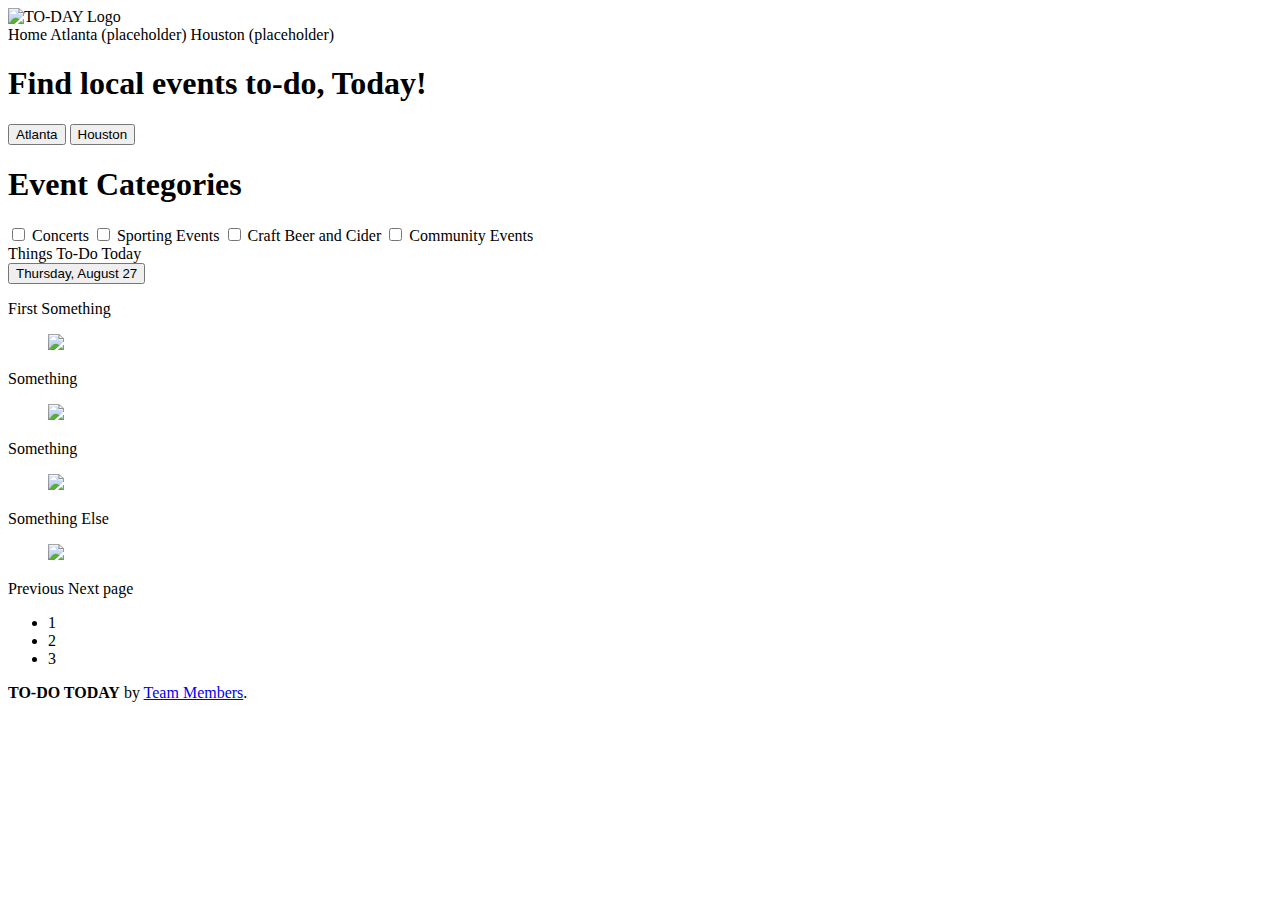
==== index.html @ d84ee8c8 "Merge pull request #2 from Mjheverett/day-1" ====
<!DOCTYPE html>
<html>
<head>
    <meta charset="utf-8">
    <meta name="viewport" content="width=device-width, initial-scale=1">
    <title>TO-DO TODAY</title>
    <link href="styles/styles.css" rel="stylesheet">
    <!-- <link href="add google fonts here" rel="stylesheet"> -->
</head>
<body>

    <!-- Navbar -->
    <div class="hero-head">
        <nav class="navbar">
        <div class="container">
            <div class="navbar-brand">
            <a class="navbar-item">
                <img src="images/To-Do_Today_Logo.png" alt="TO-DAY Logo">
            </a>
            <span class="navbar-burger burger" data-target="navbarMenuHeroA">
                <span></span>
                <span></span>
                <span></span>
            </span>
            </div>
            <div id="navbarMenuHeroA" class="navbar-menu">
            <div class="navbar-end">
                <a class="navbar-item is-active">
                Home
                </a>
                <a class="navbar-item">
                Atlanta (placeholder)
                </a>
                <a class="navbar-item">
                Houston (placeholder)
                </a>
            </div>
            </div>
        </div>
        </nav>
    </div>

    <!-- Hero Image -->
    <section class="hero is-info is-medium">
        <div class="hero-body">
            <div class="container">
                <h1 class="title">
                    Find local events to-do, Today!
                </h1>
            </div>
        </div>
    </section>

    <!-- Breadcrumb 
    <section class="section">
        <div class="container">
            <nav class="breadcrumb is-centered" aria-label="breadcrumbs">
                <ul>
                    <li><a href="#">TBD</a></li>
                    <li><a href="#">TBD</a></li>
                    <li><a href="#">TBD</a></li>
                    <li class="is-active"><a href="#" aria-current="page">Breadcrumb</a></li>
                </ul>
            </nav>
        </div>
    </section> -->

    <!-- Weather Data-->
    <section class="section">
        <div class="container" id="weatherHeader">
            <h1 class="title">Local Weather</h1>
            <p class="content" id="weatherTemp"></p>
            <p class="content" id="weatherFeelsLikeTemp"></p>
            <p class="content" id="weatherHumid"></p>
            <p class="content" id="weatherWind"></p>
        </div>
    </section>

    <!-- Button -->
    <section class="section">
        <div class="container">
            <div class="buttons has-addons is-centered">
                <button class="button" id="atlantaButton">Atlanta</button>
                <button class="button" id="houstonButton">Houston</button>
            </div>
        </div>
    </section>

    <!-- Activites List-->
    <section class="section">
        <div class="container">
            <h1 class="title">Event Categories</h1>
        </div>
        <div class="container" id="eventTypeCheckboxes">
            <label class="checkbox">
                <input type="checkbox" id="concertSelect">
                Concerts
            </label>
            <label class="checkbox">
                <input type="checkbox" id="sportsSelect">
                Sporting Events
            </label>
            <label class="checkbox">
                <input type="checkbox" id="beerSelect">
                Craft Beer and Cider
            </label>
            <label class="checkbox">
                <input type="checkbox" id="communitySelect">
                Community Events
            </label>
        </div>
    </section>

    <!-- Dashboard -->
    <div class="section">
        <div class="columns" id="eventsColumns">
            <main class="column">
            <div class="level">
                <div class="level-left">
                    <div class="level-item">
                        <div class="title">Things To-Do Today</div>
                    </div>
                </div>
                <div class="level-right">
                    <div class="level-item">
                        <button type="button" class="button is-small">
                        Thursday, August 27
                        </button>
                    </div>
                </div>
            </div>
            
            <div class="columns is-multiline">
                <div class="column">
                <div class="box">
                    <div class="heading"></div>
                    <div class="title"></div>
                    <div class="level">
                    <div class="level-item">
                        <div class="">
                        <div class="heading"></div>
                        <div class="title is-5"></div>
                        </div>
                    </div>
                    <div class="level-item">
                        <div class="">
                        <div class="heading"></div>
                        <div class="title is-5"></div>
                        </div>
                    </div>
                    <div class="level-item">
                        <div class="">
                        <div class="heading"></div>
                        <div class="title is-5"></div>
                        </div>
                    </div>
                    </div>
                </div>
                </div>
                <div class="column">
                <div class="box">
                    <div class="heading"></div>
                    <div class="title"></div>
                    <div class="level">
                    <div class="level-item">
                        <div class="">
                        <div class="heading"></div>
                        <div class="title is-5"></div>
                        </div>
                    </div>
                    <div class="level-item">
                        <div class="">
                        <div class="heading"></div>
                        <div class="title is-5"></div>
                        </div>
                    </div>
                    <div class="level-item">
                        <div class="">
                        <div class="heading"></div>
                        <div class="title is-5"></div>
                        </div>
                    </div>
                    </div>
                </div>
                </div>
                <div class="column">
                <div class="box">
                    <div class="heading"></div>
                    <div class="title"></div>
                    <div class="level">
                    <div class="level-item">
                        <div class="">
                        <div class="heading"></div>
                        <div class="title is-5"></div>
                        </div>
                    </div>
                    <div class="level-item">
                        <div class="">
                        <div class="heading"></div>
                        <div class="title is-5"></div>
                        </div>
                    </div>
                    <div class="level-item">
                        <div class="">
                        <div class="heading"></div>
                        <div class="title is-5"></div>
                        </div>
                    </div>
                    </div>
                </div>
                </div>
                <div class="column">
                <div class="box">
                    <div class="heading"></div>
                    <div class="title"></div>
                    <div class="level">
                    <div class="level-item">
                        <div class="">
                        <div class="heading"></div>
                        <div class="title is-5"></div>
                        </div>
                    </div>
                    <div class="level-item">
                        <div class="">
                        <div class="heading"></div>
                        <div class="title is-5"></div>
                        </div>
                    </div>
                    <div class="level-item">
                        <div class="">
                        <div class="heading"></div>
                        <div class="title is-5"></div>
                        </div>
                    </div>
                    </div>
                </div>
                </div>
            </div>
            
            <div class="columns is-multiline">
                <div class="column is-6">
                <div class="panel">
                    <p class="panel-heading">
                    First Something
                    </p>
                    <div class="panel-block">
                        <figure class="image is-16x9">
                            <img src="https://placehold.it/1280x720">
                        </figure>
                    </div>
                </div>
                </div>
                <div class="column is-6">
                <div class="panel">
                    <p class="panel-heading">
                    Something
                    </p>
                    <div class="panel-block">
                        <figure class="image is-16x9">
                            <img src="https://placehold.it/1280x720">
                        </figure>
                    </div>
                </div>
                </div>
                <div class="column is-6">
                <div class="panel">
                    <p class="panel-heading">
                    Something
                    </p>
                    <div class="panel-block">
                        <figure class="image is-16x9">
                            <img src="https://placehold.it/1280x720">
                        </figure>
                    </div>
                </div>
                </div>
                <div class="column is-6">
                <div class="panel">
                    <p class="panel-heading">
                    Something Else
                    </p>
                    <div class="panel-block">
                        <figure class="image is-16x9">
                            <img src="https://placehold.it/1280x720">
                        </figure>
                    </div>
                </div>
                </div>
            </div>
            </main>
        </div>
    </div>
    
    <!-- Page Toggle -->
    <section class="section">
        <div class="container">
            <nav class="pagination" role="navigation" aria-label="pagination">
                <a class="pagination-previous" title="This is the first page" disabled>Previous</a>
                <a class="pagination-next">Next page</a>
                    <ul class="pagination-list">
                        <li>
                        <a class="pagination-link is-current" aria-label="Page 1" aria-current="page">1</a>
                        </li>
                        <li>
                        <a class="pagination-link" aria-label="Goto page 2">2</a>
                        </li>
                        <li>
                        <a class="pagination-link" aria-label="Goto page 3">3</a>
                        </li>
                    </ul>
            </nav>
        </div>
    </section>

    <!-- Footer-->
    <footer class="footer">
        <div class="content has-text-centered">
            <p>
            <strong>TO-DO TODAY</strong> by <a href="https://github.com/Mjheverett/To-Do-Today">Team Members</a>.
            </p>
        </div>
    </footer>

</body>
<!-- JS Scripts -->
<script src="scripts/get.js"></script>
<script src="scripts/scripts.js"></script>
</html>
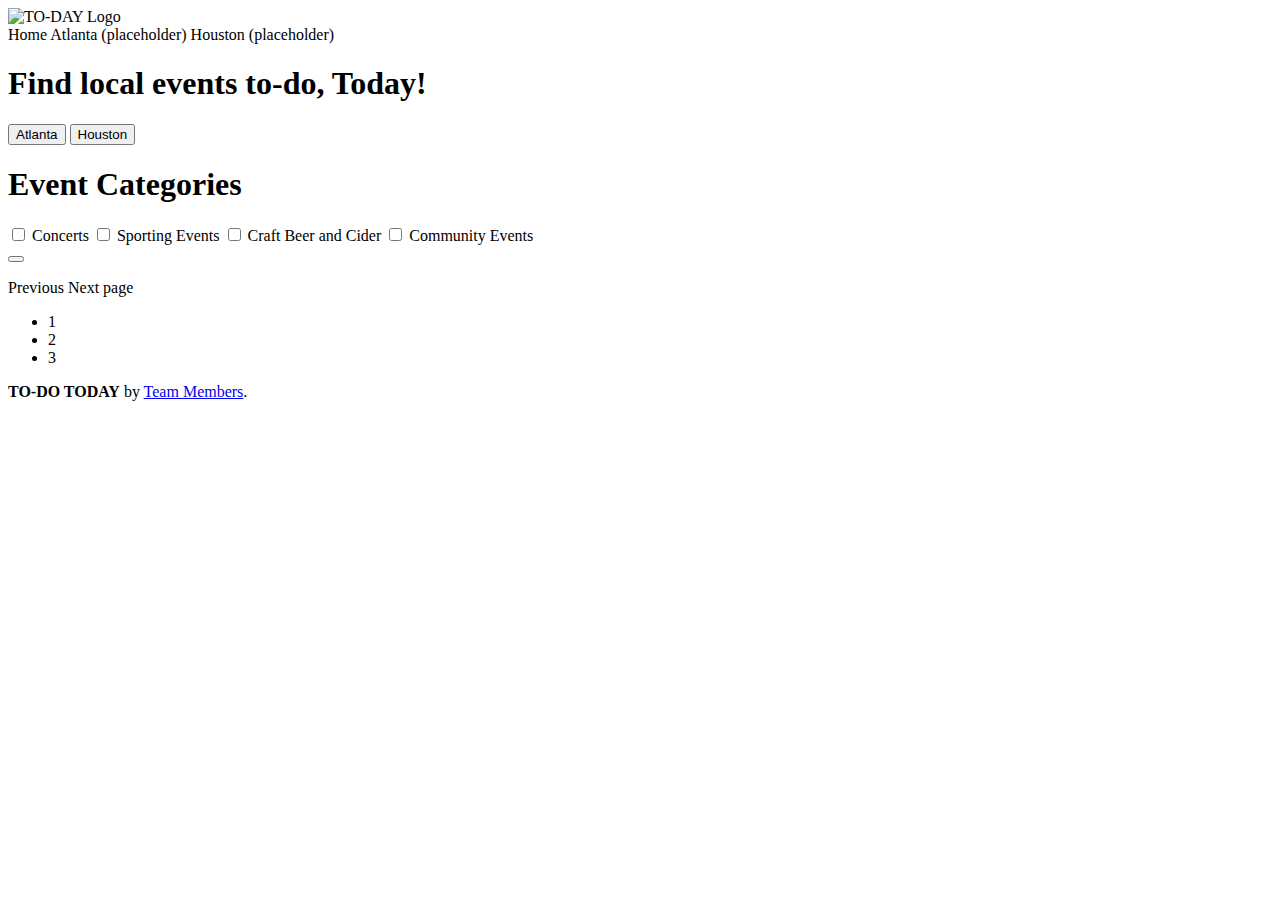
==== commit 37571a1b: "Merge branch 'master' into Harmony_Step_2" ====
--- a/index.html
+++ b/index.html
@@ -4,11 +4,20 @@
     <meta charset="utf-8">
     <meta name="viewport" content="width=device-width, initial-scale=1">
     <title>TO-DO TODAY</title>
+
+    <!-- Tab Icon-->
+    <link rel="apple-touch-icon" sizes="180x180" href="favicon_io/apple-touch-icon.png">
+    <link rel="icon" type="image/png" sizes="32x32" href="favicon_io/favicon-32x32.png">
+    <link rel="icon" type="image/png" sizes="16x16" href="favicon_io/favicon-16x16.png">
+    <link rel="manifest" href="favicon_io/site.webmanifest">
     <link href="styles/styles.css" rel="stylesheet">
-    <!-- <link href="add google fonts here" rel="stylesheet"> -->
-</head>
-<body>
-
+
+    <!-- Google Fonts -->
+    <link href="https://fonts.googleapis.com/css2?family=Raleway:ital,wght@0,500;0,600;0,700;0,800;0,900;1,400;1,500;1,600;1,700;1,800;1,900&family=Roboto:ital,wght@0,100;0,300;0,400;0,500;0,700;0,900;1,100;1,300;1,400;1,500;1,700;1,900&display=swap" rel="stylesheet">
+    <link href="https://fonts.googleapis.com/css2?family=Roboto:ital,wght@0,100;0,300;0,400;1,100;1,300;1,400&display=swap" rel="stylesheet">
+
+  </head>
+  <body>
     <!-- Navbar -->
     <div class="hero-head">
         <nav class="navbar">
@@ -117,16 +126,15 @@
             <main class="column">
             <div class="level">
                 <div class="level-left">
-                    <div class="level-item">
-                        <div class="title">Things To-Do Today</div>
-                    </div>
+                <div class="level-item">
+                    <div class="title"></div>
+                </div>
                 </div>
                 <div class="level-right">
-                    <div class="level-item">
-                        <button type="button" class="button is-small">
-                        Thursday, August 27
-                        </button>
-                    </div>
+                <div class="level-item">
+                    <button type="button" class="button is-small" id="date">
+                    </button>
+                </div>
                 </div>
             </div>
             
@@ -241,48 +249,45 @@
                 <div class="column is-6">
                 <div class="panel">
                     <p class="panel-heading">
-                    First Something
                     </p>
                     <div class="panel-block">
-                        <figure class="image is-16x9">
-                            <img src="https://placehold.it/1280x720">
-                        </figure>
+                    <figure class="image is-16x9">
+                        <!-- <img src="1280x720"> -->
+                    </figure>
                     </div>
                 </div>
                 </div>
                 <div class="column is-6">
                 <div class="panel">
                     <p class="panel-heading">
-                    Something
+                
                     </p>
                     <div class="panel-block">
-                        <figure class="image is-16x9">
-                            <img src="https://placehold.it/1280x720">
-                        </figure>
+                    <figure class="image is-16x9">
+                        <!-- <img src="1280x720"> -->
+                    </figure>
                     </div>
                 </div>
                 </div>
                 <div class="column is-6">
                 <div class="panel">
                     <p class="panel-heading">
-                    Something
+                    
                     </p>
                     <div class="panel-block">
-                        <figure class="image is-16x9">
-                            <img src="https://placehold.it/1280x720">
-                        </figure>
+                    <figure class="image is-16x9">
+                        <!-- <img src="1280x720"> -->
+                    </figure>
                     </div>
                 </div>
                 </div>
                 <div class="column is-6">
                 <div class="panel">
-                    <p class="panel-heading">
-                    Something Else
-                    </p>
+                    <p class="panel-heading"></p>
                     <div class="panel-block">
-                        <figure class="image is-16x9">
-                            <img src="https://placehold.it/1280x720">
-                        </figure>
+                    <figure class="image is-16x9">
+                       <!-- <img src="1280x720"> -->
+                    </figure>
                     </div>
                 </div>
                 </div>
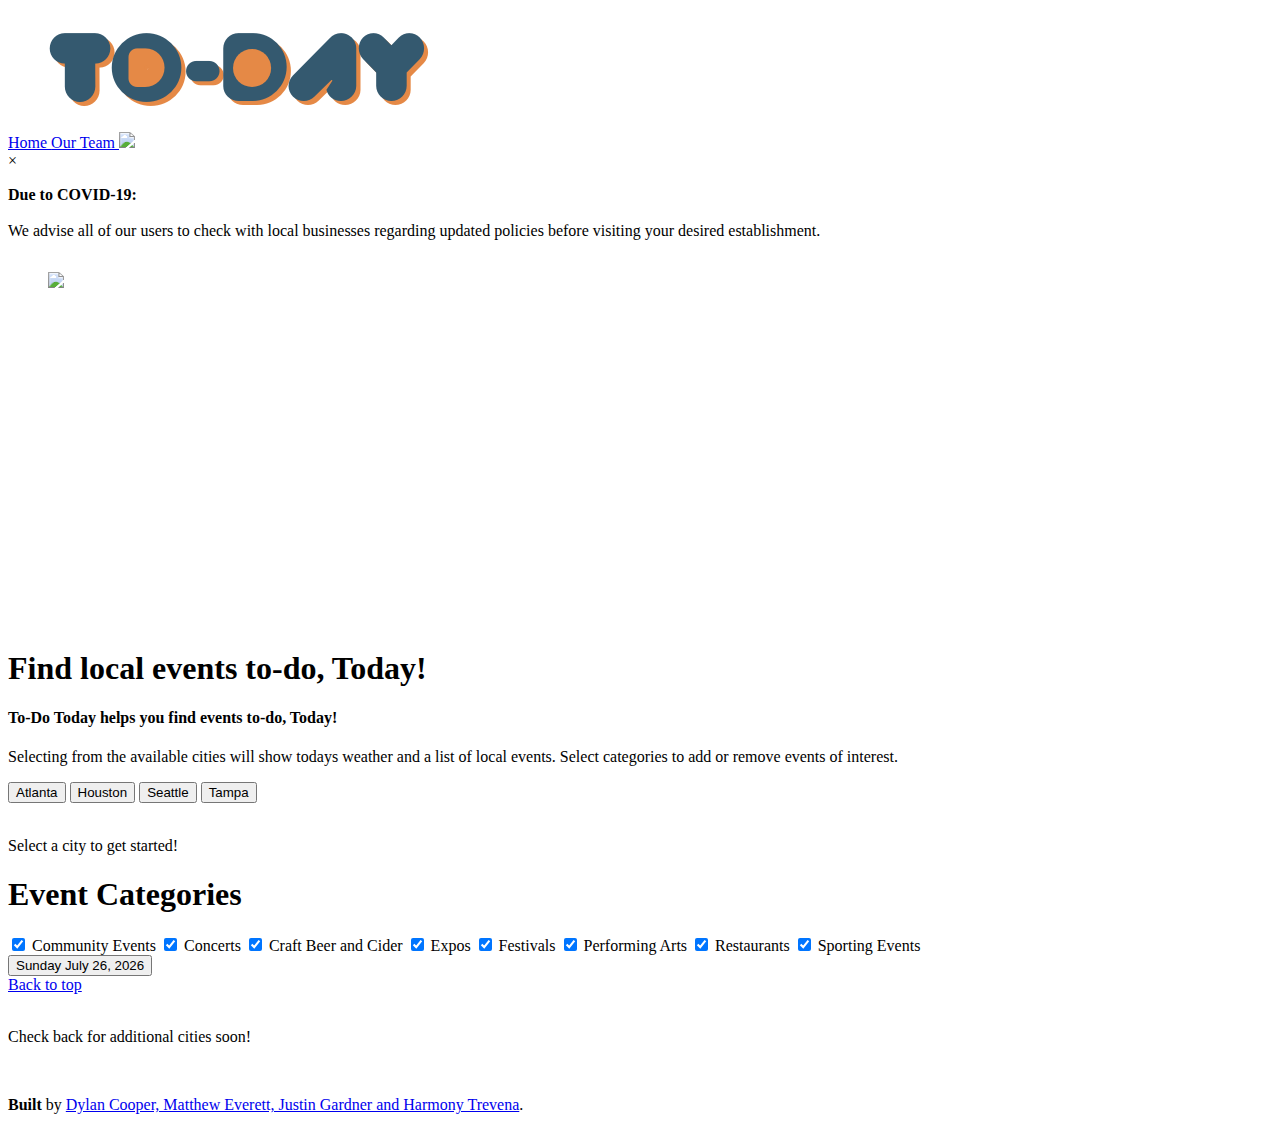
==== commit 2c6dc853: "reduced html by switching icons to font awesome" ====
--- a/index.html
+++ b/index.html
@@ -10,47 +10,117 @@
     <link rel="icon" type="image/png" sizes="32x32" href="favicon_io/favicon-32x32.png">
     <link rel="icon" type="image/png" sizes="16x16" href="favicon_io/favicon-16x16.png">
     <link rel="manifest" href="favicon_io/site.webmanifest">
+
+    <!-- CSS Styles -->
+    <link href="https://cdn.jsdelivr.net/npm/bulma@0.9.0/css/bulma.css" rel="stylesheet">
+    <link href="styles/carousel.css" rel="stylesheet">
     <link href="styles/styles.css" rel="stylesheet">
 
     <!-- Google Fonts -->
     <link href="https://fonts.googleapis.com/css2?family=Raleway:ital,wght@0,500;0,600;0,700;0,800;0,900;1,400;1,500;1,600;1,700;1,800;1,900&family=Roboto:ital,wght@0,100;0,300;0,400;0,500;0,700;0,900;1,100;1,300;1,400;1,500;1,700;1,900&display=swap" rel="stylesheet">
     <link href="https://fonts.googleapis.com/css2?family=Roboto:ital,wght@0,100;0,300;0,400;1,100;1,300;1,400&display=swap" rel="stylesheet">
 
-  </head>
-  <body>
+</head>
+<body class="has-navbar-fixed-top" id="top">
     <!-- Navbar -->
     <div class="hero-head">
-        <nav class="navbar">
-        <div class="container">
+        <nav class="navbar is-fixed-top" role="navigation" aria-label="main navigation">
             <div class="navbar-brand">
-            <a class="navbar-item">
-                <img src="images/To-Do_Today_Logo.png" alt="TO-DAY Logo">
-            </a>
-            <span class="navbar-burger burger" data-target="navbarMenuHeroA">
-                <span></span>
-                <span></span>
-                <span></span>
-            </span>
-            </div>
-            <div id="navbarMenuHeroA" class="navbar-menu">
-            <div class="navbar-end">
-                <a class="navbar-item is-active">
-                Home
+                <a class="navbar-item" href="index.html">
+                    <img src="images/To-Do_Today_Logo.png" alt="TO-DAY Logo">
                 </a>
-                <a class="navbar-item">
-                Atlanta (placeholder)
+                <a role="button" class="navbar-burger" aria-label="menu" aria-expanded="false" data-target="navbarMenuHeroA">
+                    <span aria-hidden="true"></span>
+                    <span aria-hidden="true"></span>
+                    <span aria-hidden="true"></span>
+                    <span aria-hidden="true"></span>
                 </a>
-                <a class="navbar-item">
-                Houston (placeholder)
-                </a>
-            </div>
-            </div>
-        </div>
+            </div>
+            <div class="navbar-menu" id="navbarMenuHeroA" >
+                <div class="navbar-end">
+                    <a href="index.html" class="navbar-item" >
+                        Home
+                    </a>
+                    <a href="team.html" class="navbar-item">
+                        Our Team
+                    </a>
+                    <a href="https://github.com/Mjheverett/To-Do-Today" class="navbar-item" target="_blank">
+                        <img src="images/GitHub-Mark-Light-120px-plus.png"/>
+                    </a>
+                </div>
+            </div>
         </nav>
     </div>
-
-    <!-- Hero Image -->
-    <section class="hero is-info is-medium">
+    <!-- Trigger/Open The Modal -->
+    <!-- <button id="myBtn">Open Modal</button> -->
+    <!-- The Modal -->
+    <div id="myModal" class="modal">
+        <div class="modal-background"></div>
+        <div class="modal-card">
+        <!-- Modal content -->
+            <section class="modal-content">
+                <span class="close">&times;</span>
+                <p><b>Due to COVID-19:</b><br></br> We advise all of our users to check with local businesses regarding updated policies before visiting your desired establishment.</p>
+            </section>
+        </div>  
+    </div>
+    <!-- Start Hero Carousel -->
+    <section class="carousel" aria-label="Gallery">
+        <ol class="carousel__viewport">
+            <li id="carousel__slide1"
+                tabindex="0"
+                class="carousel__slide"> 
+                    <figure class="image">
+                        <img src="images/Carousel_Atlanta.png">
+                    </figure>
+            <div class="carousel__snapper">
+                <a href="#carousel__slide4"
+                class="carousel__prev"></a>
+                <a href="#carousel__slide2"
+                class="carousel__next"></a>
+            </div>
+            </li>
+            <li id="carousel__slide2"
+                tabindex="0"
+                class="carousel__slide"> 
+                    <figure class="image">
+                        <img src="images/Carousel_Houston.png">
+                    </figure>
+            <div class="carousel__snapper"></div>
+            <a href="#carousel__slide1"
+                class="carousel__prev"></a>
+            <a href="#carousel__slide3"
+                class="carousel__next"></a>
+            </li>
+            <li id="carousel__slide3"
+                tabindex="0"
+                class="carousel__slide">
+                    <figure class="image">
+                        <img src="images/Carousel_Seattle.png">
+                    </figure>
+            <div class="carousel__snapper"></div>
+            <a href="#carousel__slide2"
+                class="carousel__prev"></a>
+            <a href="#carousel__slide4"
+                class="carousel__next"></a>
+            </li>
+            <li id="carousel__slide4"
+                tabindex="0"
+                class="carousel__slide">
+                    <figure class="image">
+                        <img src="images/Carousel_Tampa.png">
+                    </figure>
+            <div class="carousel__snapper"></div>
+            <a href="#carousel__slide3"
+                class="carousel__prev"></a>
+            <a href="#carousel__slide1"
+                class="carousel__next"></a>
+            </li>
+        </ol>
+    </section>
+
+    <!-- Hero Banner -->
+    <section class="hero is-info is-small">
         <div class="hero-body">
             <div class="container">
                 <h1 class="title">
@@ -60,28 +130,30 @@
         </div>
     </section>
 
-    <!-- Breadcrumb 
-    <section class="section">
-        <div class="container">
-            <nav class="breadcrumb is-centered" aria-label="breadcrumbs">
-                <ul>
-                    <li><a href="#">TBD</a></li>
-                    <li><a href="#">TBD</a></li>
-                    <li><a href="#">TBD</a></li>
-                    <li class="is-active"><a href="#" aria-current="page">Breadcrumb</a></li>
-                </ul>
-            </nav>
-        </div>
-    </section> -->
-
-    <!-- Weather Data-->
-    <section class="section">
-        <div class="container" id="weatherHeader">
-            <h1 class="title">Local Weather</h1>
-            <p class="content" id="weatherTemp"></p>
-            <p class="content" id="weatherFeelsLikeTemp"></p>
-            <p class="content" id="weatherHumid"></p>
-            <p class="content" id="weatherWind"></p>
+
+    <!-- Site Description and Weather Block -->
+    <section class= "section">
+        <div class="columns">
+            <div class="column is-two-thirds">
+                <div class="content">
+                    <h4>
+                        To-Do Today helps you find events to-do, Today!
+                    </h4>
+                    <p>
+                        Selecting from the available cities will show todays weather and a list of local events. Select categories to add or remove events of interest.
+                    </p>
+                </div>
+            </div>
+            <!-- Weather Data-->
+            <div class="column" id="weatherHeader">
+                <div class="content has-text-right weather">
+                    <h3 id="weatherTitle">Local Weather</h3>
+                    <p class="content" id="weatherTemp"></p>
+                    <p class="content" id="weatherFeelsLikeTemp"></p>
+                    <p class="content" id="weatherHumid"></p>
+                    <p class="content" id="weatherWind"></p>
+                </div>
+            </div>
         </div>
     </section>
 
@@ -91,7 +163,13 @@
             <div class="buttons has-addons is-centered">
                 <button class="button" id="atlantaButton">Atlanta</button>
                 <button class="button" id="houstonButton">Houston</button>
-            </div>
+                <button class="button" id="seattleButton">Seattle</button>
+                <button class="button" id="tampaButton">Tampa</button>
+            </div>
+        </div>
+        <br>
+        <div class="container">
+            <p class="header has-text-centered">Select a city to get started!</p>
         </div>
     </section>
 
@@ -102,232 +180,85 @@
         </div>
         <div class="container" id="eventTypeCheckboxes">
             <label class="checkbox">
-                <input type="checkbox" id="concertSelect">
+                <input type="checkbox" id="eventSelect" value="community" checked>
+                Community Events 
+                <i class="fas fa-school"></i>
+            </label>
+            <label class="checkbox">
+                <input type="checkbox" id="eventSelect" value="concerts" checked>
                 Concerts
-            </label>
-            <label class="checkbox">
-                <input type="checkbox" id="sportsSelect">
+                <i class="fas fa-music"></i>
+            </label>
+            <label class="checkbox">
+                <input type="checkbox" id="eventSelect" value="breweries" checked>
+                Craft Beer and Cider
+                <i class="fas fa-beer"></i>
+            </label>
+            <label class="checkbox">
+                <input type="checkbox" id="eventSelect" value="expos" checked>
+                Expos
+                <i class="fas fa-clipboard-list"></i>
+            </label>
+            <label class="checkbox">
+                <input type="checkbox" id="eventSelect" value="festivals" checked>
+                Festivals
+                <i class="fas fa-campground"></i>
+            </label>
+            <label class="checkbox">
+                <input type="checkbox" id="eventSelect" value="performing" checked>
+                Performing Arts
+                <i class="fas fa-paint-brush"></i>
+            </label>
+            <label class="checkbox">
+                <input type="checkbox" id="eventSelect" value="restaurants" checked>
+                Restaurants
+                <i class="fas fa-utensils"></i>
+            </label>
+            <label class="checkbox">
+                <input type="checkbox" id="eventSelect" value="sports" checked>
                 Sporting Events
-            </label>
-            <label class="checkbox">
-                <input type="checkbox" id="beerSelect">
-                Craft Beer and Cider
-            </label>
-            <label class="checkbox">
-                <input type="checkbox" id="communitySelect">
-                Community Events
+                <i class="fas fa-quidditch"></i>
             </label>
         </div>
     </section>
 
     <!-- Dashboard -->
-    <div class="section">
-        <div class="columns" id="eventsColumns">
-            <main class="column">
-            <div class="level">
-                <div class="level-left">
-                <div class="level-item">
-                    <div class="title"></div>
-                </div>
-                </div>
-                <div class="level-right">
-                <div class="level-item">
-                    <button type="button" class="button is-small" id="date">
-                    </button>
-                </div>
-                </div>
-            </div>
-            
-            <div class="columns is-multiline">
-                <div class="column">
-                <div class="box">
-                    <div class="heading"></div>
-                    <div class="title"></div>
-                    <div class="level">
-                    <div class="level-item">
-                        <div class="">
-                        <div class="heading"></div>
-                        <div class="title is-5"></div>
-                        </div>
-                    </div>
-                    <div class="level-item">
-                        <div class="">
-                        <div class="heading"></div>
-                        <div class="title is-5"></div>
-                        </div>
-                    </div>
-                    <div class="level-item">
-                        <div class="">
-                        <div class="heading"></div>
-                        <div class="title is-5"></div>
-                        </div>
-                    </div>
-                    </div>
-                </div>
-                </div>
-                <div class="column">
-                <div class="box">
-                    <div class="heading"></div>
-                    <div class="title"></div>
-                    <div class="level">
-                    <div class="level-item">
-                        <div class="">
-                        <div class="heading"></div>
-                        <div class="title is-5"></div>
-                        </div>
-                    </div>
-                    <div class="level-item">
-                        <div class="">
-                        <div class="heading"></div>
-                        <div class="title is-5"></div>
-                        </div>
-                    </div>
-                    <div class="level-item">
-                        <div class="">
-                        <div class="heading"></div>
-                        <div class="title is-5"></div>
-                        </div>
-                    </div>
-                    </div>
-                </div>
-                </div>
-                <div class="column">
-                <div class="box">
-                    <div class="heading"></div>
-                    <div class="title"></div>
-                    <div class="level">
-                    <div class="level-item">
-                        <div class="">
-                        <div class="heading"></div>
-                        <div class="title is-5"></div>
-                        </div>
-                    </div>
-                    <div class="level-item">
-                        <div class="">
-                        <div class="heading"></div>
-                        <div class="title is-5"></div>
-                        </div>
-                    </div>
-                    <div class="level-item">
-                        <div class="">
-                        <div class="heading"></div>
-                        <div class="title is-5"></div>
-                        </div>
-                    </div>
-                    </div>
-                </div>
-                </div>
-                <div class="column">
-                <div class="box">
-                    <div class="heading"></div>
-                    <div class="title"></div>
-                    <div class="level">
-                    <div class="level-item">
-                        <div class="">
-                        <div class="heading"></div>
-                        <div class="title is-5"></div>
-                        </div>
-                    </div>
-                    <div class="level-item">
-                        <div class="">
-                        <div class="heading"></div>
-                        <div class="title is-5"></div>
-                        </div>
-                    </div>
-                    <div class="level-item">
-                        <div class="">
-                        <div class="heading"></div>
-                        <div class="title is-5"></div>
-                        </div>
-                    </div>
-                    </div>
-                </div>
-                </div>
-            </div>
-            
-            <div class="columns is-multiline">
-                <div class="column is-6">
-                <div class="panel">
-                    <p class="panel-heading">
-                    </p>
-                    <div class="panel-block">
-                    <figure class="image is-16x9">
-                        <!-- <img src="1280x720"> -->
-                    </figure>
-                    </div>
-                </div>
-                </div>
-                <div class="column is-6">
-                <div class="panel">
-                    <p class="panel-heading">
-                
-                    </p>
-                    <div class="panel-block">
-                    <figure class="image is-16x9">
-                        <!-- <img src="1280x720"> -->
-                    </figure>
-                    </div>
-                </div>
-                </div>
-                <div class="column is-6">
-                <div class="panel">
-                    <p class="panel-heading">
-                    
-                    </p>
-                    <div class="panel-block">
-                    <figure class="image is-16x9">
-                        <!-- <img src="1280x720"> -->
-                    </figure>
-                    </div>
-                </div>
-                </div>
-                <div class="column is-6">
-                <div class="panel">
-                    <p class="panel-heading"></p>
-                    <div class="panel-block">
-                    <figure class="image is-16x9">
-                       <!-- <img src="1280x720"> -->
-                    </figure>
-                    </div>
-                </div>
-                </div>
-            </div>
-            </main>
+    <div class="section date-label">
+        <div class="level-right">
+            <div class="level-item">
+                <button type="button" class="button is-small" id="date">
+                </button>
+            </div>
         </div>
     </div>
+
+    <section class="section">
+        <div class="columns flex-wrapped" id="eventsContainer">
+            <!-- getEventsData adds events here -->
+        </div>
+    </section>
     
-    <!-- Page Toggle -->
-    <section class="section">
-        <div class="container">
-            <nav class="pagination" role="navigation" aria-label="pagination">
-                <a class="pagination-previous" title="This is the first page" disabled>Previous</a>
-                <a class="pagination-next">Next page</a>
-                    <ul class="pagination-list">
-                        <li>
-                        <a class="pagination-link is-current" aria-label="Page 1" aria-current="page">1</a>
-                        </li>
-                        <li>
-                        <a class="pagination-link" aria-label="Goto page 2">2</a>
-                        </li>
-                        <li>
-                        <a class="pagination-link" aria-label="Goto page 3">3</a>
-                        </li>
-                    </ul>
-            </nav>
-        </div>
-    </section>
-
     <!-- Footer-->
     <footer class="footer">
         <div class="content has-text-centered">
+            <a href="#top">Back to top</a>
+            <br>
+            <br>
+            <p> 
+                Check back for additional cities soon!
+            </p>
+            <br>
             <p>
-            <strong>TO-DO TODAY</strong> by <a href="https://github.com/Mjheverett/To-Do-Today">Team Members</a>.
+                <strong>Built</strong> by <a href="https://github.com/Mjheverett/To-Do-Today">Dylan Cooper, Matthew Everett, Justin Gardner and Harmony Trevena</a>.  
             </p>
         </div>
     </footer>
 
 </body>
 <!-- JS Scripts -->
+<script src="https://kit.fontawesome.com/b91ebdb5e6.js" crossorigin="anonymous"></script>
 <script src="scripts/get.js"></script>
+<script src="scripts/getPredict.js"></script>
+<script src="scripts/getZom.js"></script>
 <script src="scripts/scripts.js"></script>
 </html>--- a/styles/carousel.css
+++ b/styles/carousel.css
@@ -0,0 +1,255 @@
+@keyframes tonext {
+  75% {
+    left: 0;
+  }
+  95% {
+    left: 100%;
+  }
+  98% {
+    left: 100%;
+  }
+  99% {
+    left: 0;
+  }
+}
+
+@keyframes tostart {
+  75% {
+    left: 0;
+  }
+  95% {
+    left: -300%;
+  }
+  98% {
+    left: -300%;
+  }
+  99% {
+    left: 0;
+  }
+}
+
+@keyframes snap {
+  96% {
+    scroll-snap-align: start
+  }
+  97% {
+    scroll-snap-align: none;
+  }
+  99% {
+    scroll-snap-align: none;
+  }
+  100% {
+    scroll-snap-align: end;
+  }
+}
+
+@-webkit-keyframes tonext {
+  75% {
+    left: 0;
+  }
+  95% {
+    left: 100%;
+  }
+  98% {
+    left: 100%;
+  }
+  99% {
+    left: 0;
+  }
+}
+
+@-webkit-keyframes tostart {
+  75% {
+    left: 0;
+  }
+  95% {
+    left: -300%;
+  }
+  98% {
+    left: -300%;
+  }
+  99% {
+    left: 0;
+  }
+}
+
+@-webkit-keyframes snap {
+  96% {
+    scroll-snap-align: start
+  }
+  97% {
+    scroll-snap-align: none;
+  }
+  99% {
+    scroll-snap-align: none;
+  }
+  100% {
+    scroll-snap-align: end;
+  }
+}
+
+@-moz-keyframes tonext {
+  75% {
+    left: 0;
+  }
+  95% {
+    left: 100%;
+  }
+  98% {
+    left: 100%;
+  }
+  99% {
+    left: 0;
+  }
+}
+
+@-moz-keyframes tostart {
+  75% {
+    left: 0;
+  }
+  95% {
+    left: -300%;
+  }
+  98% {
+    left: -300%;
+  }
+  99% {
+    left: 0;
+  }
+}
+
+@-moz-keyframes snap {
+  96% {
+    scroll-snap-align: start
+  }
+  97% {
+    scroll-snap-align: none;
+  }
+  99% {
+    scroll-snap-align: none;
+  }
+  100% {
+    scroll-snap-align: end;
+  }
+}
+
+* {
+  box-sizing: border-box;
+  scrollbar-color: transparent transparent;
+  scrollbar-width: 0px;
+}
+
+*::-webkit-scrollbar {
+  width: 10;
+}
+
+*::-webkit-scrollbar-track {
+  background: transparent;
+}
+
+*::-webkit-scrollbar-thumb {
+  background: transparent;
+  border: none;
+}
+
+* {
+  -ms-overflow-style: none;
+}
+
+ol, li {
+  list-style: none;
+  margin: 0;
+  padding: 0;
+  height: fit-content;
+}
+
+.carousel {
+  position: relative;
+  padding-top: calc(590/2000 * 100%);
+  perspective: 100px
+}
+
+:focus {
+    outline: none;
+}
+
+.carousel__viewport {
+  position: absolute;
+  top: 0;
+  right: 0;
+  bottom: 0;
+  left: 0;
+  display: flex;
+  overflow-x: scroll;
+  scroll-behavior: smooth;
+  scroll-snap-type: x mandatory;
+}
+
+.carousel__slide {
+  position: relative;
+  flex: 0 0 100%;
+  width: 100%;
+}
+
+.carousel__slide:before {
+  position: relative;
+  top: 50%;
+  left: 50%;
+  transform: translate3d(-50%,-40%,70px);
+}
+
+.carousel__snapper {
+  position: relative;
+  top: 0;
+  left: 0;
+  width: 100%;
+  scroll-snap-align: center;
+}
+
+@media (hover: hover) {
+  .carousel__snapper {
+    animation-name: tonext, snap;
+    animation-timing-function: ease;
+    animation-duration: 4s;
+    animation-iteration-count: infinite;
+    -webkit-animation-name: tonext, snap;
+    -webkit-animation-timing-function: ease;
+    -webkit-animation-duration: 4s;
+    -webkit-animation-iteration-count: infinite;
+    -moz-animation-name: tonext, snap;
+    -moz-animation-timing-function: ease;
+    -moz-animation-duration: 4s;
+    -moz-animation-iteration-count: infinite;
+  }
+
+  .carousel__slide:last-child .carousel__snapper {
+    animation-name: tostart, snap;
+    -webkit-animation-name: tostart, snap;
+    -moz-animation-name: tostart, snap;
+  }
+}
+
+@media (prefers-reduced-motion: reduce) {
+  .carousel__snapper {
+    animation-name: none;
+    -webkit-animation-name: none;
+    -moz-animation-name: none;
+  }
+}
+
+.carousel::before,
+.carousel__prev {
+  left: -1rem;
+}
+
+.carousel::after,
+.carousel__next {
+  right: -1rem;
+}
+
+.carousel::before,
+.carousel::after {
+  background-repeat: no-repeat;
+  background-position: center center;
+  pointer-events: none;
+}  
